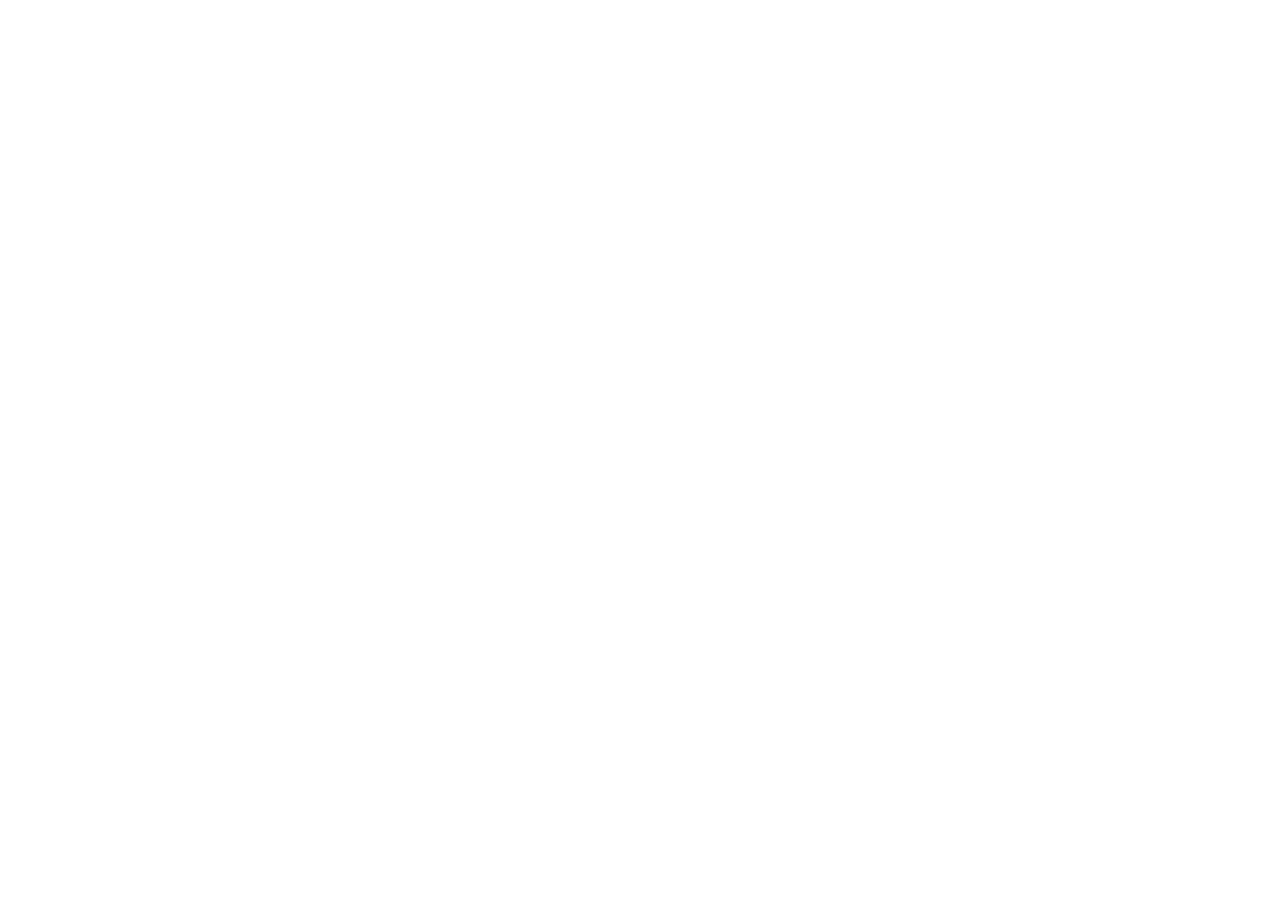
==== Index.html @ 42d32aa7 "First" ====
<!DOCTYPE html>
<html lang="en">
<head>
    <meta charset="UTF-8">
    <meta name="viewport" content="width=device-width, initial-scale=1.0">
    <title>Document</title>
</head>
<body>
    
</body>
</html>
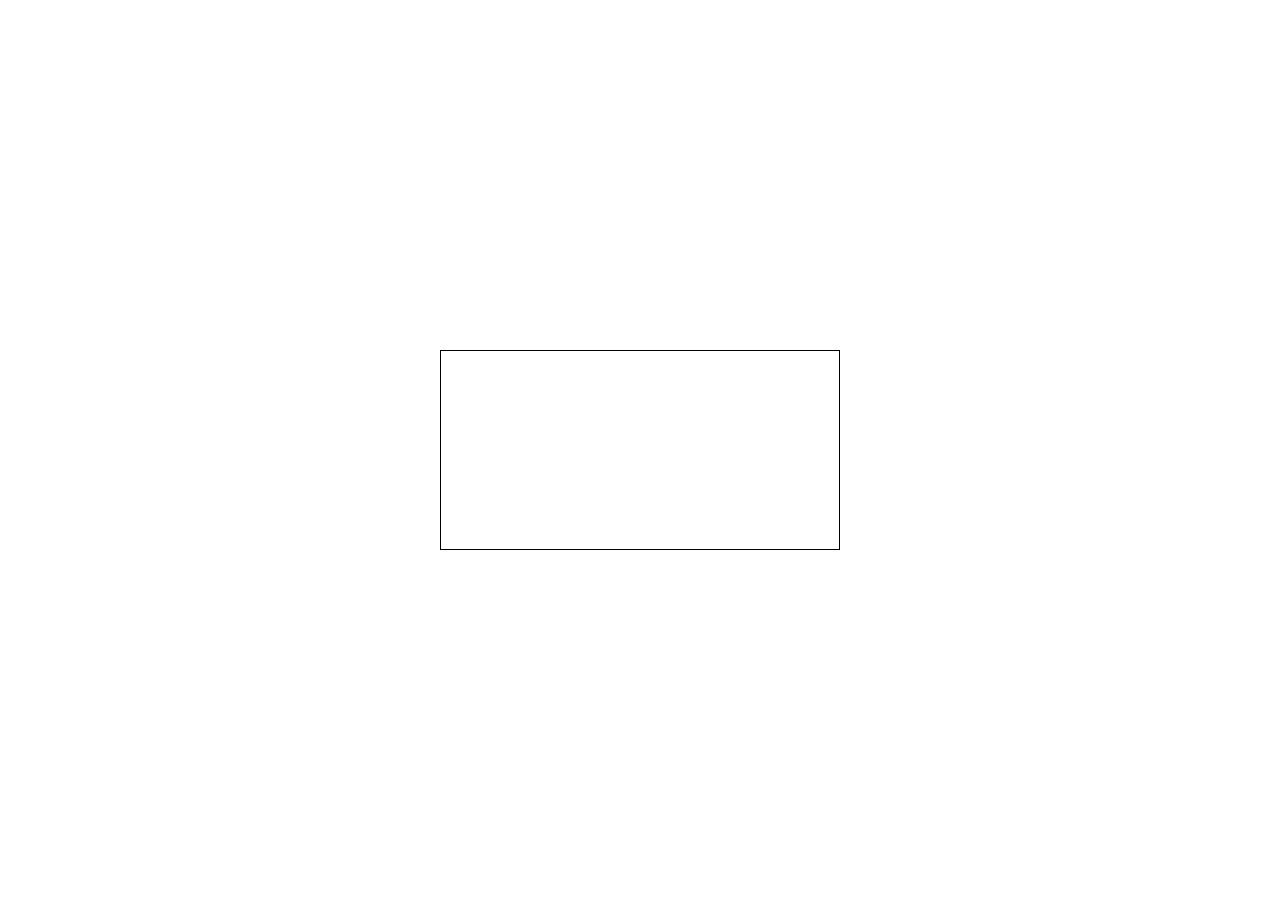
==== commit d19fc4ff: "Finished" ====
--- a/Index.html
+++ b/Index.html
@@ -2,10 +2,14 @@
 <html lang="en">
 <head>
     <meta charset="UTF-8">
+    <link rel="stylesheet" href="./Index.css">
     <meta name="viewport" content="width=device-width, initial-scale=1.0">
     <title>Document</title>
 </head>
 <body>
+<div id="center"></div>
+<script src="https://cdnjs.cloudflare.com/ajax/libs/gsap/3.12.2/gsap.min.js" integrity="sha512-16esztaSRplJROstbIIdwX3N97V1+pZvV33ABoG1H2OyTttBxEGkTsoIVsiP1iaTtM8b3+hu2kB6pQ4Clr5yug==" crossorigin="anonymous" referrerpolicy="no-referrer"></script>
+    <script src="./Index.js"></script>
     
 </body>
 </html>--- a/Index.css
+++ b/Index.css
@@ -0,0 +1,14 @@
+*{
+    margin: 0;
+    padding: 0;
+    box-sizing: border-box;
+}
+#center{
+    position: absolute;
+    left: 50%;
+    top: 50%;
+    transform: translate(-50%, -50%);
+    width: 400px;
+    height: 200px;
+    border: 1px solid black;
+}